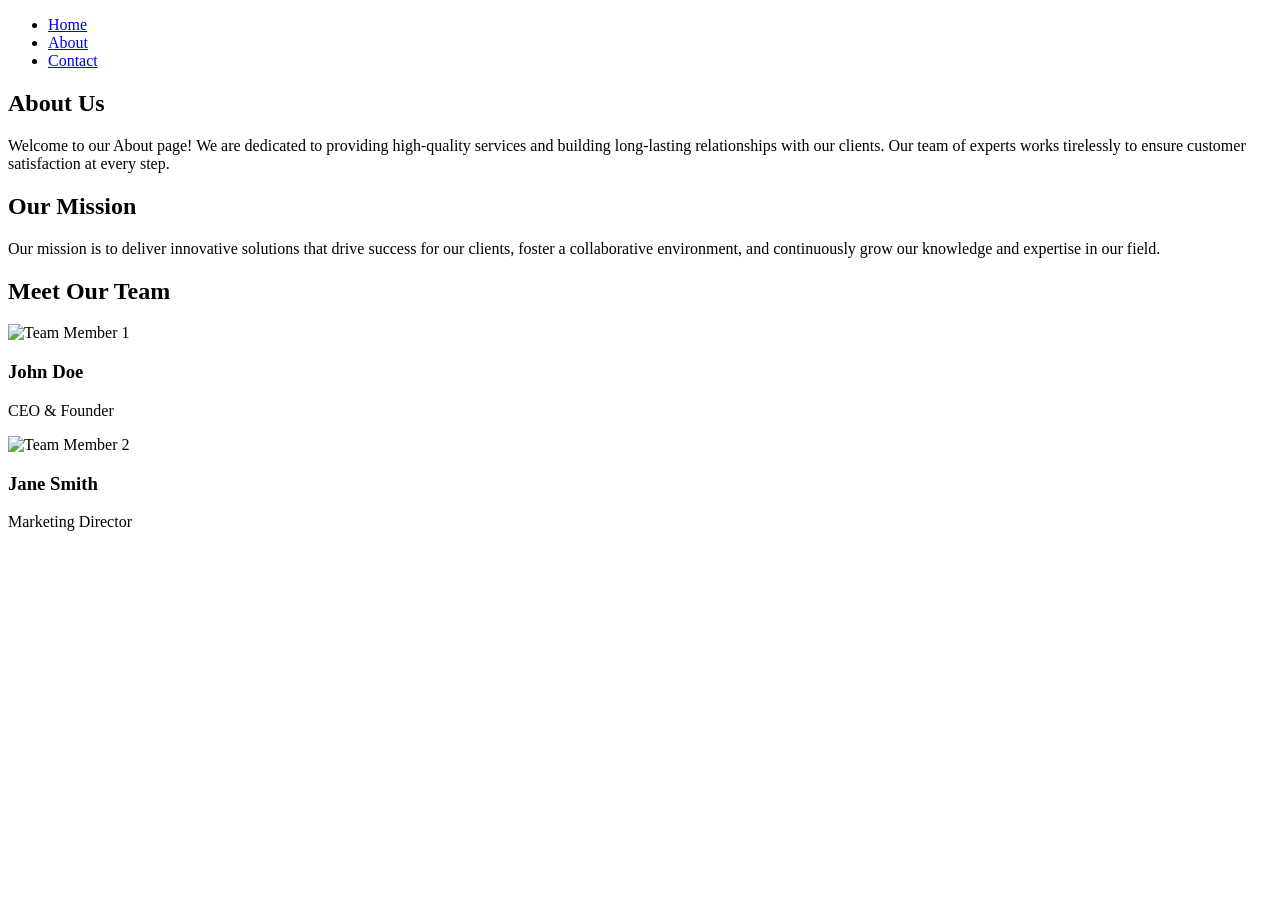
==== index.html @ 337134b7 "about page" ====
<!DOCTYPE html>
<html lang="en">
<head>
    <meta charset="UTF-8">
    <meta name="viewport" content="width=device-width, initial-scale=1.0">
    <title>About Us</title>
    <link rel="stylesheet" href="styles.css">
</head>
<body>
    <header>
        <nav>
            <ul>
                <li><a href="index.html">Home</a></li>
                <li><a href="about.html">About</a></li>
                <li><a href="contact.html">Contact</a></li>
            </ul>
        </nav>
    </header>

    <main>
        <section class="about-intro">
            <h1>About Us</h1>
            <p>Welcome to our About page! We are dedicated to providing high-quality services and building long-lasting relationships with our clients. Our team of experts works tirelessly to ensure customer satisfaction at every step.</p>
        </section>

        <section class="our-mission">
            <h2>Our Mission</h2>
            <p>Our mission is to deliver innovative solutions that drive success for our clients, foster a collaborative environment, and continuously grow our knowledge and expertise in our field.</p>
        </section>

        <section class="our-team">
            <h2>Meet Our Team</h2>
            <div class="team-members">
                <div class="team-member">
                    <img src="team-member1.jpg" alt="Team Member 1">
                    <h3>John Doe</h3>
                    <p>CEO & Founder</p>
                </div>
                <div class="team-member">
                    <img src="team-member2.jpg" alt="Team Member 2">
                    <h3>Jane Smith</h3>
                    <p>Marketing Director</p>
                </div>
                <div class="team
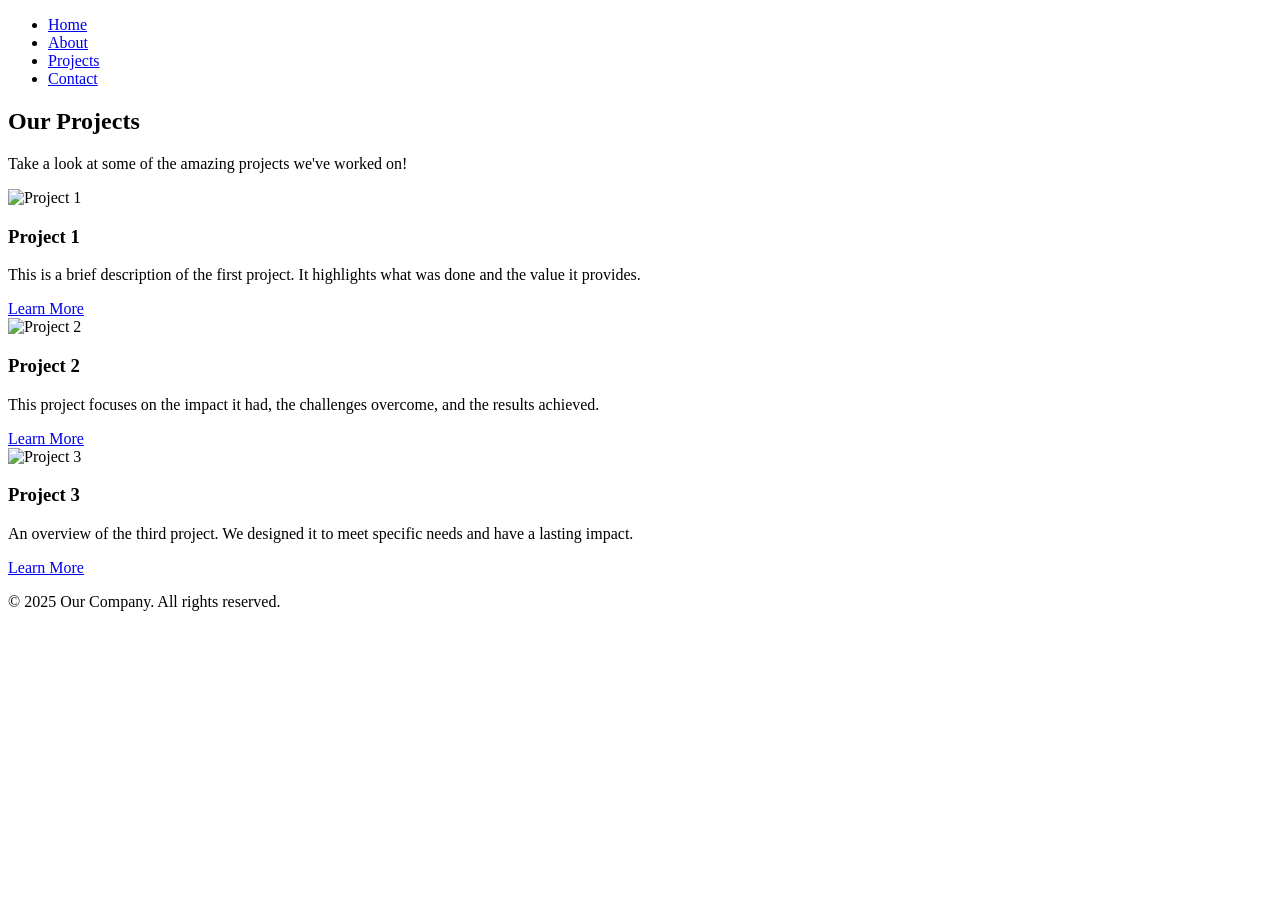
==== commit eabf707f: "add projects" ====
--- a/index.html
+++ b/index.html
@@ -3,7 +3,7 @@
 <head>
     <meta charset="UTF-8">
     <meta name="viewport" content="width=device-width, initial-scale=1.0">
-    <title>About Us</title>
+    <title>Our Projects</title>
     <link rel="stylesheet" href="styles.css">
 </head>
 <body>
@@ -12,33 +12,49 @@
             <ul>
                 <li><a href="index.html">Home</a></li>
                 <li><a href="about.html">About</a></li>
+                <li><a href="projects.html">Projects</a></li>
                 <li><a href="contact.html">Contact</a></li>
             </ul>
         </nav>
     </header>
 
     <main>
-        <section class="about-intro">
-            <h1>About Us</h1>
-            <p>Welcome to our About page! We are dedicated to providing high-quality services and building long-lasting relationships with our clients. Our team of experts works tirelessly to ensure customer satisfaction at every step.</p>
+        <section class="projects-intro">
+            <h1>Our Projects</h1>
+            <p>Take a look at some of the amazing projects we've worked on!</p>
         </section>
 
-        <section class="our-mission">
-            <h2>Our Mission</h2>
-            <p>Our mission is to deliver innovative solutions that drive success for our clients, foster a collaborative environment, and continuously grow our knowledge and expertise in our field.</p>
+        <section class="projects">
+            <div class="project-card">
+                <img src="project1.jpg" alt="Project 1">
+                <div class="project-info">
+                    <h3>Project 1</h3>
+                    <p>This is a brief description of the first project. It highlights what was done and the value it provides.</p>
+                    <a href="project1-details.html" class="project-link">Learn More</a>
+                </div>
+            </div>
+            <div class="project-card">
+                <img src="project2.jpg" alt="Project 2">
+                <div class="project-info">
+                    <h3>Project 2</h3>
+                    <p>This project focuses on the impact it had, the challenges overcome, and the results achieved.</p>
+                    <a href="project2-details.html" class="project-link">Learn More</a>
+                </div>
+            </div>
+            <div class="project-card">
+                <img src="project3.jpg" alt="Project 3">
+                <div class="project-info">
+                    <h3>Project 3</h3>
+                    <p>An overview of the third project. We designed it to meet specific needs and have a lasting impact.</p>
+                    <a href="project3-details.html" class="project-link">Learn More</a>
+                </div>
+            </div>
+            <!-- Add more project cards as needed -->
         </section>
+    </main>
 
-        <section class="our-team">
-            <h2>Meet Our Team</h2>
-            <div class="team-members">
-                <div class="team-member">
-                    <img src="team-member1.jpg" alt="Team Member 1">
-                    <h3>John Doe</h3>
-                    <p>CEO & Founder</p>
-                </div>
-                <div class="team-member">
-                    <img src="team-member2.jpg" alt="Team Member 2">
-                    <h3>Jane Smith</h3>
-                    <p>Marketing Director</p>
-                </div>
-                <div class="team
+    <footer>
+        <p>&copy; 2025 Our Company. All rights reserved.</p>
+    </footer>
+</body>
+</html>
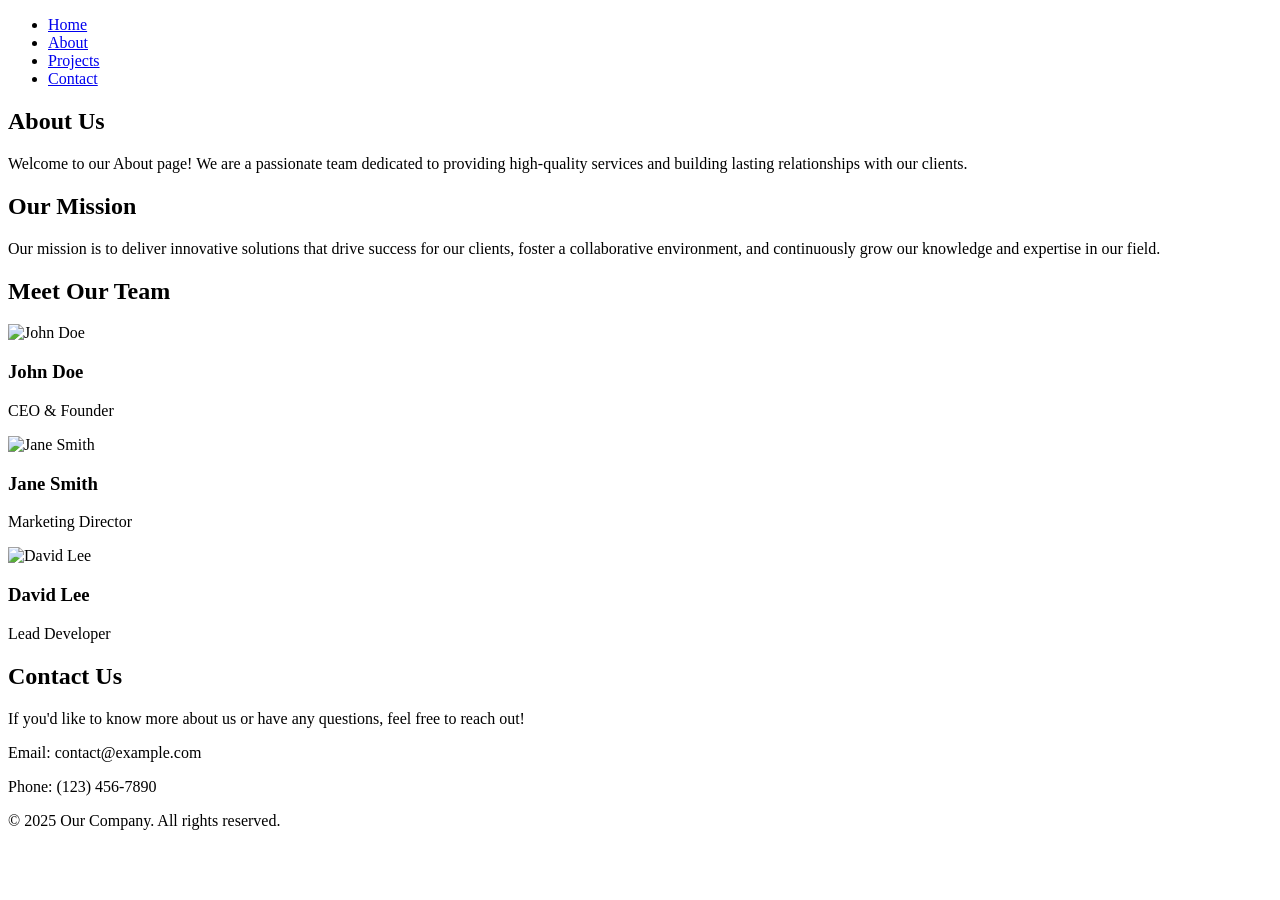
==== commit 50798040: "Update index.html" ====
--- a/index.html
+++ b/index.html
@@ -3,7 +3,7 @@
 <head>
     <meta charset="UTF-8">
     <meta name="viewport" content="width=device-width, initial-scale=1.0">
-    <title>Our Projects</title>
+    <title>About Us</title>
     <link rel="stylesheet" href="styles.css">
 </head>
 <body>
@@ -19,37 +19,42 @@
     </header>
 
     <main>
-        <section class="projects-intro">
-            <h1>Our Projects</h1>
-            <p>Take a look at some of the amazing projects we've worked on!</p>
+        <section class="about-intro">
+            <h1>About Us</h1>
+            <p>Welcome to our About page! We are a passionate team dedicated to providing high-quality services and building lasting relationships with our clients.</p>
         </section>
 
-        <section class="projects">
-            <div class="project-card">
-                <img src="project1.jpg" alt="Project 1">
-                <div class="project-info">
-                    <h3>Project 1</h3>
-                    <p>This is a brief description of the first project. It highlights what was done and the value it provides.</p>
-                    <a href="project1-details.html" class="project-link">Learn More</a>
+        <section class="our-mission">
+            <h2>Our Mission</h2>
+            <p>Our mission is to deliver innovative solutions that drive success for our clients, foster a collaborative environment, and continuously grow our knowledge and expertise in our field.</p>
+        </section>
+
+        <section class="our-team">
+            <h2>Meet Our Team</h2>
+            <div class="team-members">
+                <div class="team-member">
+                    <img src="team-member1.jpg" alt="John Doe">
+                    <h3>John Doe</h3>
+                    <p>CEO &amp; Founder</p>
+                </div>
+                <div class="team-member">
+                    <img src="team-member2.jpg" alt="Jane Smith">
+                    <h3>Jane Smith</h3>
+                    <p>Marketing Director</p>
+                </div>
+                <div class="team-member">
+                    <img src="team-member3.jpg" alt="David Lee">
+                    <h3>David Lee</h3>
+                    <p>Lead Developer</p>
                 </div>
             </div>
-            <div class="project-card">
-                <img src="project2.jpg" alt="Project 2">
-                <div class="project-info">
-                    <h3>Project 2</h3>
-                    <p>This project focuses on the impact it had, the challenges overcome, and the results achieved.</p>
-                    <a href="project2-details.html" class="project-link">Learn More</a>
-                </div>
-            </div>
-            <div class="project-card">
-                <img src="project3.jpg" alt="Project 3">
-                <div class="project-info">
-                    <h3>Project 3</h3>
-                    <p>An overview of the third project. We designed it to meet specific needs and have a lasting impact.</p>
-                    <a href="project3-details.html" class="project-link">Learn More</a>
-                </div>
-            </div>
-            <!-- Add more project cards as needed -->
+        </section>
+
+        <section class="contact-info">
+            <h2>Contact Us</h2>
+            <p>If you'd like to know more about us or have any questions, feel free to reach out!</p>
+            <p>Email: contact@example.com</p>
+            <p>Phone: (123) 456-7890</p>
         </section>
     </main>
 
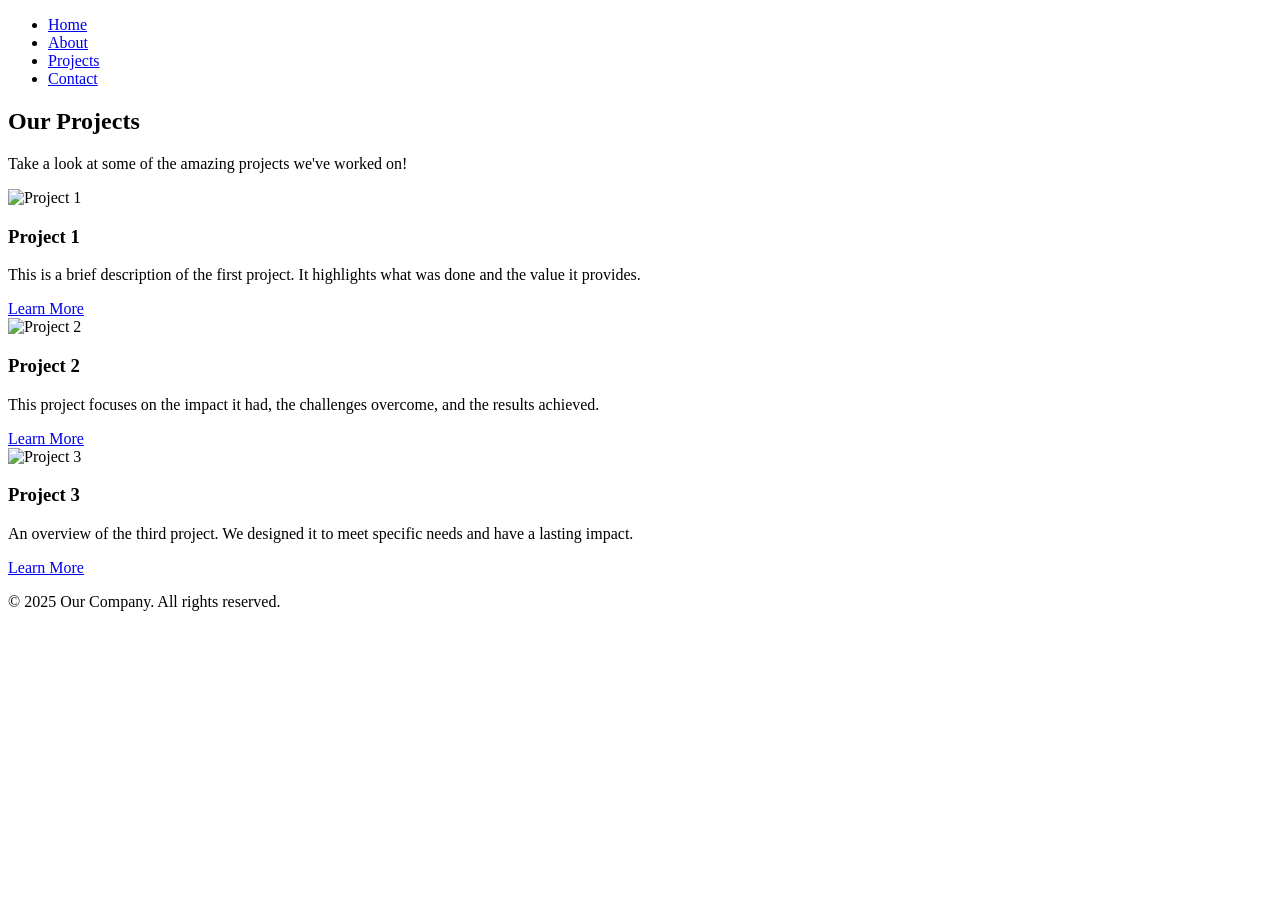
==== commit a40d64d5: "Merge pull request #8 from saimshahid119/feature/projects add projects" ====
--- a/index.html
+++ b/index.html
@@ -3,7 +3,7 @@
 <head>
     <meta charset="UTF-8">
     <meta name="viewport" content="width=device-width, initial-scale=1.0">
-    <title>About Us</title>
+    <title>Our Projects</title>
     <link rel="stylesheet" href="styles.css">
 </head>
 <body>
@@ -19,42 +19,37 @@
     </header>
 
     <main>
-        <section class="about-intro">
-            <h1>About Us</h1>
-            <p>Welcome to our About page! We are a passionate team dedicated to providing high-quality services and building lasting relationships with our clients.</p>
+        <section class="projects-intro">
+            <h1>Our Projects</h1>
+            <p>Take a look at some of the amazing projects we've worked on!</p>
         </section>
 
-        <section class="our-mission">
-            <h2>Our Mission</h2>
-            <p>Our mission is to deliver innovative solutions that drive success for our clients, foster a collaborative environment, and continuously grow our knowledge and expertise in our field.</p>
-        </section>
-
-        <section class="our-team">
-            <h2>Meet Our Team</h2>
-            <div class="team-members">
-                <div class="team-member">
-                    <img src="team-member1.jpg" alt="John Doe">
-                    <h3>John Doe</h3>
-                    <p>CEO &amp; Founder</p>
-                </div>
-                <div class="team-member">
-                    <img src="team-member2.jpg" alt="Jane Smith">
-                    <h3>Jane Smith</h3>
-                    <p>Marketing Director</p>
-                </div>
-                <div class="team-member">
-                    <img src="team-member3.jpg" alt="David Lee">
-                    <h3>David Lee</h3>
-                    <p>Lead Developer</p>
+        <section class="projects">
+            <div class="project-card">
+                <img src="project1.jpg" alt="Project 1">
+                <div class="project-info">
+                    <h3>Project 1</h3>
+                    <p>This is a brief description of the first project. It highlights what was done and the value it provides.</p>
+                    <a href="project1-details.html" class="project-link">Learn More</a>
                 </div>
             </div>
-        </section>
-
-        <section class="contact-info">
-            <h2>Contact Us</h2>
-            <p>If you'd like to know more about us or have any questions, feel free to reach out!</p>
-            <p>Email: contact@example.com</p>
-            <p>Phone: (123) 456-7890</p>
+            <div class="project-card">
+                <img src="project2.jpg" alt="Project 2">
+                <div class="project-info">
+                    <h3>Project 2</h3>
+                    <p>This project focuses on the impact it had, the challenges overcome, and the results achieved.</p>
+                    <a href="project2-details.html" class="project-link">Learn More</a>
+                </div>
+            </div>
+            <div class="project-card">
+                <img src="project3.jpg" alt="Project 3">
+                <div class="project-info">
+                    <h3>Project 3</h3>
+                    <p>An overview of the third project. We designed it to meet specific needs and have a lasting impact.</p>
+                    <a href="project3-details.html" class="project-link">Learn More</a>
+                </div>
+            </div>
+            <!-- Add more project cards as needed -->
         </section>
     </main>
 
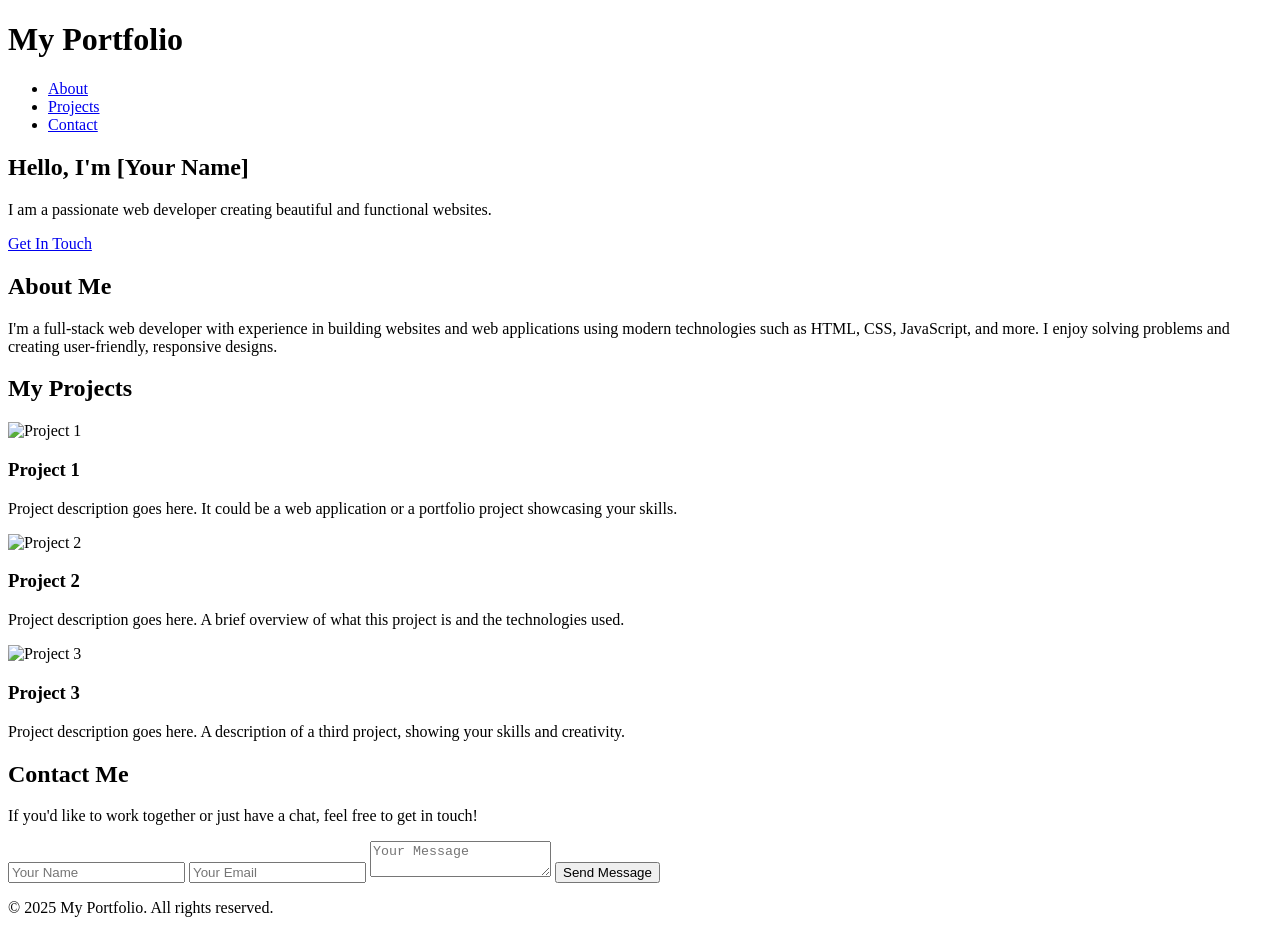
==== commit d358832a: "Update index.html" ====
--- a/index.html
+++ b/index.html
@@ -1,60 +1,95 @@
 <!DOCTYPE html>
 <html lang="en">
+
 <head>
     <meta charset="UTF-8">
     <meta name="viewport" content="width=device-width, initial-scale=1.0">
-    <title>Our Projects</title>
+    <meta http-equiv="X-UA-Compatible" content="ie=edge">
+    <meta name="description" content="This is my portfolio showcasing my web development skills and projects.">
+    <title>My Portfolio</title>
     <link rel="stylesheet" href="styles.css">
 </head>
+
 <body>
+    <!-- Header Section -->
     <header>
-        <nav>
-            <ul>
-                <li><a href="index.html">Home</a></li>
-                <li><a href="about.html">About</a></li>
-                <li><a href="projects.html">Projects</a></li>
-                <li><a href="contact.html">Contact</a></li>
-            </ul>
-        </nav>
+        <div class="container">
+            <h1 class="logo">My Portfolio</h1>
+            <nav>
+                <ul>
+                    <li><a href="#about">About</a></li>
+                    <li><a href="#projects">Projects</a></li>
+                    <li><a href="#contact">Contact</a></li>
+                </ul>
+            </nav>
+        </div>
     </header>
 
-    <main>
-        <section class="projects-intro">
-            <h1>Our Projects</h1>
-            <p>Take a look at some of the amazing projects we've worked on!</p>
-        </section>
+    <!-- Hero Section -->
+    <section class="hero">
+        <div class="container">
+            <h2>Hello, I'm [Your Name]</h2>
+            <p>I am a passionate web developer creating beautiful and functional websites.</p>
+            <a href="#contact" class="cta-button">Get In Touch</a>
+        </div>
+    </section>
 
-        <section class="projects">
+    <!-- About Section -->
+    <section id="about" class="about">
+        <div class="container">
+            <h2>About Me</h2>
+            <p>I'm a full-stack web developer with experience in building websites and web applications using modern technologies such as HTML, CSS, JavaScript, and more. I enjoy solving problems and creating user-friendly, responsive designs.</p>
+        </div>
+    </section>
+
+    <!-- Projects Section -->
+    <section id="projects" class="projects">
+        <div class="container">
+            <h2>My Projects</h2>
             <div class="project-card">
-                <img src="project1.jpg" alt="Project 1">
+                <img src="https://via.placeholder.com/300x200" alt="Project 1">
                 <div class="project-info">
                     <h3>Project 1</h3>
-                    <p>This is a brief description of the first project. It highlights what was done and the value it provides.</p>
-                    <a href="project1-details.html" class="project-link">Learn More</a>
+                    <p>Project description goes here. It could be a web application or a portfolio project showcasing your skills.</p>
                 </div>
             </div>
             <div class="project-card">
-                <img src="project2.jpg" alt="Project 2">
+                <img src="https://via.placeholder.com/300x200" alt="Project 2">
                 <div class="project-info">
                     <h3>Project 2</h3>
-                    <p>This project focuses on the impact it had, the challenges overcome, and the results achieved.</p>
-                    <a href="project2-details.html" class="project-link">Learn More</a>
+                    <p>Project description goes here. A brief overview of what this project is and the technologies used.</p>
                 </div>
             </div>
             <div class="project-card">
-                <img src="project3.jpg" alt="Project 3">
+                <img src="https://via.placeholder.com/300x200" alt="Project 3">
                 <div class="project-info">
                     <h3>Project 3</h3>
-                    <p>An overview of the third project. We designed it to meet specific needs and have a lasting impact.</p>
-                    <a href="project3-details.html" class="project-link">Learn More</a>
+                    <p>Project description goes here. A description of a third project, showing your skills and creativity.</p>
                 </div>
             </div>
-            <!-- Add more project cards as needed -->
-        </section>
-    </main>
+        </div>
+    </section>
 
+    <!-- Contact Section -->
+    <section id="contact" class="contact">
+        <div class="container">
+            <h2>Contact Me</h2>
+            <p>If you'd like to work together or just have a chat, feel free to get in touch!</p>
+            <form action="mailto:your-email@example.com" method="post" enctype="text/plain">
+                <input type="text" name="name" placeholder="Your Name" required>
+                <input type="email" name="email" placeholder="Your Email" required>
+                <textarea name="message" placeholder="Your Message" required></textarea>
+                <button type="submit">Send Message</button>
+            </form>
+        </div>
+    </section>
+
+    <!-- Footer Section -->
     <footer>
-        <p>&copy; 2025 Our Company. All rights reserved.</p>
+        <div class="container">
+            <p>&copy; 2025 My Portfolio. All rights reserved.</p>
+        </div>
     </footer>
 </body>
+
 </html>
